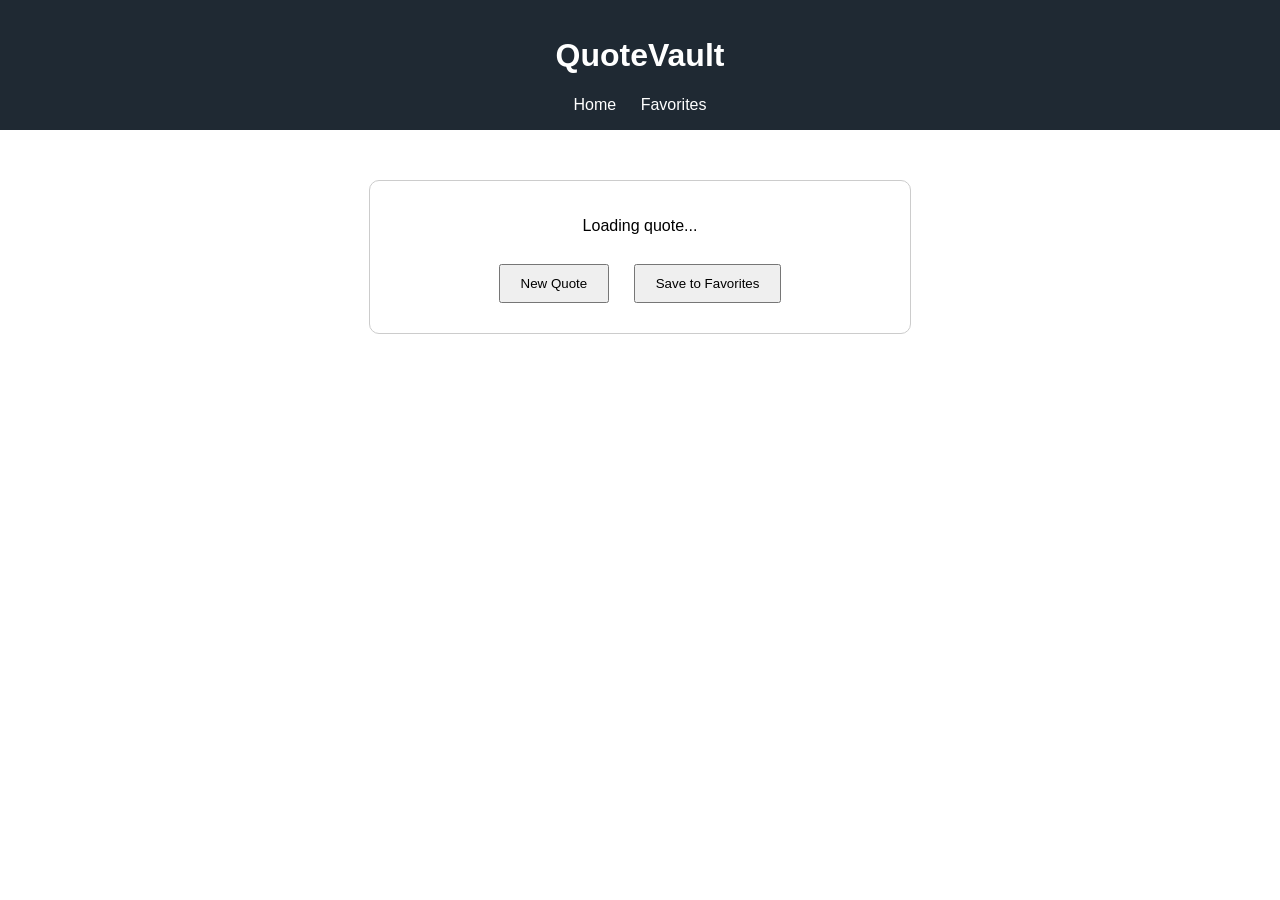
==== quote_vault/index.html @ 14c2ae53 "added feature to fetch and display random quote" ====
<!DOCTYPE html>
<html lang="en">
<head>
    <meta charset="UTF-8">
    <meta name="viewport" content="width=device-width, initial-scale=1.0">
    <title>QuoteVault</title>
    <link rel="stylesheet" href="style.css">
</head>
<body>
    <header>
    <h1>QuoteVault</h1>
    <nav>
      <a href="index.html">Home</a>
      <a href="favorites.html">Favorites</a>
    </nav>
  </header>

  <main>
    <div class="quote-card">
      <p id="quote">Loading quote...</p>
      <h3 id="author"></h3>
      <button id="new-quote-btn">New Quote</button>
      <button id="save-btn">Save to Favorites</button>
    </div>
  </main>

  <script src="index.js"></script>
    
</body>
</html>
---- quote_vault/style.css ----
body {
  font-family: Arial, sans-serif;
  margin: 0;
  text-align: center;
}

header {
  background-color: #1F2933;
  color: white;
  padding: 1rem;
}

nav a {
  margin: 0 10px;
  color: white;
  text-decoration: none;
}

.quote-card {
  margin: 50px auto;
  padding: 20px;
  max-width: 500px;
  border: 1px solid #ccc;
  border-radius: 10px;
}

button {
  margin: 10px;
  padding: 10px 20px;
  cursor: pointer;
}
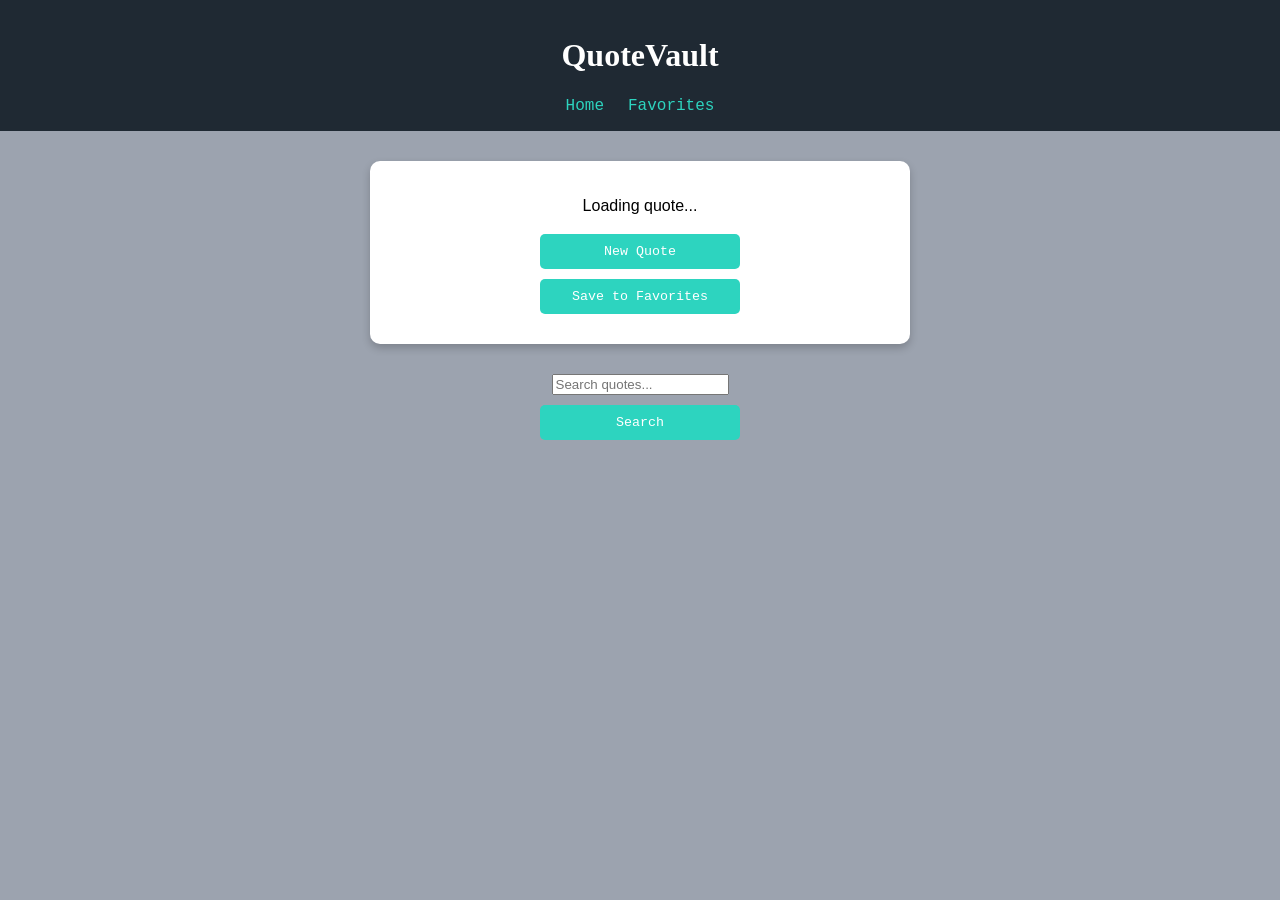
==== commit a19f6adc: "added search button" ====
--- a/quote_vault/index.html
+++ b/quote_vault/index.html
@@ -22,6 +22,9 @@
       <button id="new-quote-btn">New Quote</button>
       <button id="save-btn">Save to Favorites</button>
     </div>
+
+    <input type="text" id="search-input" placeholder="Search quotes..." />
+    <button id="search-btn">Search</button>
   </main>
 
   <script src="index.js"></script>
--- a/quote_vault/style.css
+++ b/quote_vault/style.css
@@ -1,6 +1,7 @@
 body {
   font-family: Arial, sans-serif;
   margin: 0;
+  background-color: #9CA3AF;
   text-align: center;
 }
 
@@ -8,24 +9,43 @@
   background-color: #1F2933;
   color: white;
   padding: 1rem;
-}
+  font-family: Georgia, serif;
+  width: 100%;
+  box-sizing: border-box;
+} 
 
 nav a {
   margin: 0 10px;
-  color: white;
+  color: #2DD4BF;
   text-decoration: none;
+  font-family: "Courier New", monospace;
 }
 
 .quote-card {
-  margin: 50px auto;
+  margin: 30px auto;
   padding: 20px;
+  width: 90%;
   max-width: 500px;
-  border: 1px solid #ccc;
   border-radius: 10px;
+  background-color: white;
+  box-shadow: 0 4px 8px rgba(0,0,0,0.2);
 }
 
 button {
-  margin: 10px;
+  margin: 10px auto;
   padding: 10px 20px;
   cursor: pointer;
-}+  background-color: #2DD4BF;
+  border: none;
+  border-radius: 5px;
+  color: white;
+  font-family: "Courier New", monospace;
+  display: block;
+  width: 80%;
+  max-width: 200px;
+}
+
+button:hover {
+  opacity: 0.8;
+}
+
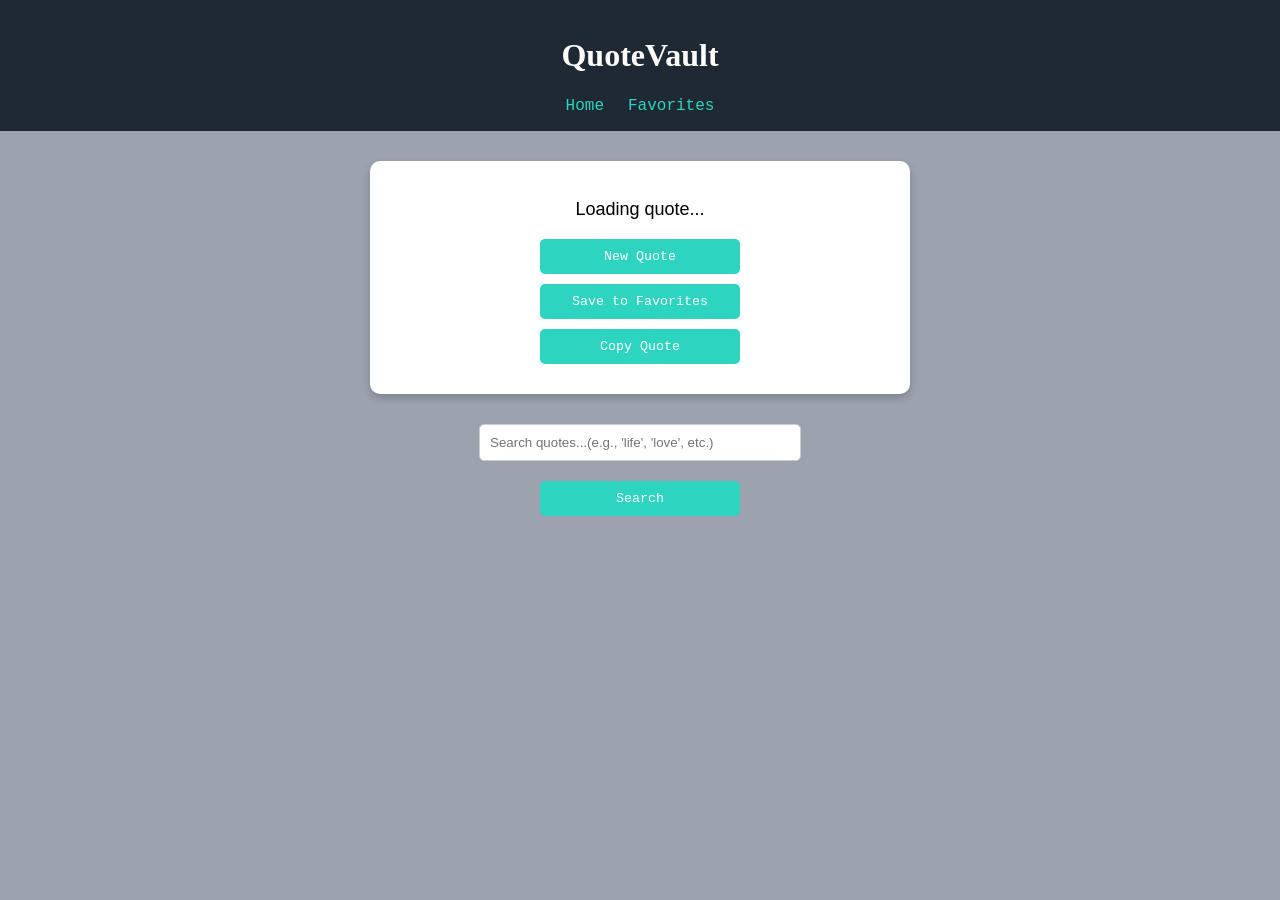
==== commit 96657675: "added working copy quote button" ====
--- a/quote_vault/index.html
+++ b/quote_vault/index.html
@@ -21,9 +21,10 @@
       <h3 id="author"></h3>
       <button id="new-quote-btn">New Quote</button>
       <button id="save-btn">Save to Favorites</button>
+      <button id="copy-btn">Copy Quote</button>
     </div>
 
-    <input type="text" id="search-input" placeholder="Search quotes..." />
+    <input type="text" id="search-input" placeholder="Search quotes...(e.g., 'life', 'love', etc.)"/>
     <button id="search-btn">Search</button>
   </main>
 
--- a/quote_vault/style.css
+++ b/quote_vault/style.css
@@ -31,6 +31,10 @@
   box-shadow: 0 4px 8px rgba(0,0,0,0.2);
 }
 
+#quote {
+  font-size: 18px;
+}
+
 button {
   margin: 10px auto;
   padding: 10px 20px;
@@ -49,3 +53,12 @@
   opacity: 0.8;
 }
 
+#search-input {
+  padding: 10px;
+  width: 80%;
+  max-width: 300px;
+  margin: 20px auto;
+  display: block;
+  border-radius: 5px;
+  border: 1px solid #ccc;
+}
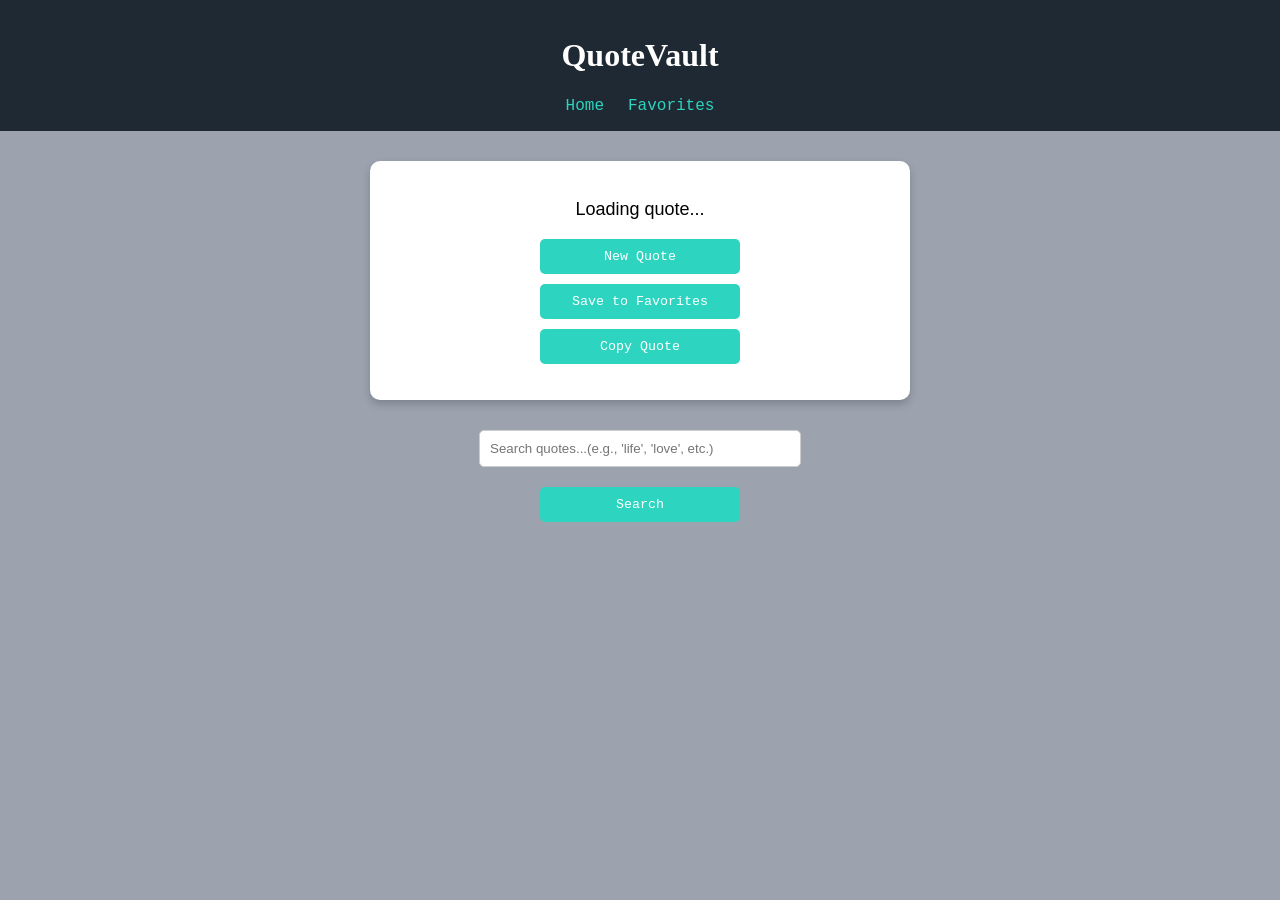
==== commit 87a61e52: "added message after clicking copy button" ====
--- a/quote_vault/index.html
+++ b/quote_vault/index.html
@@ -22,13 +22,15 @@
       <button id="new-quote-btn">New Quote</button>
       <button id="save-btn">Save to Favorites</button>
       <button id="copy-btn">Copy Quote</button>
+
+      <p id="copy-message"></p>
     </div>
 
     <input type="text" id="search-input" placeholder="Search quotes...(e.g., 'life', 'love', etc.)"/>
     <button id="search-btn">Search</button>
   </main>
 
-  <script src="index.js"></script>
+  <script src="index.js" defer></script>
     
 </body>
 </html>
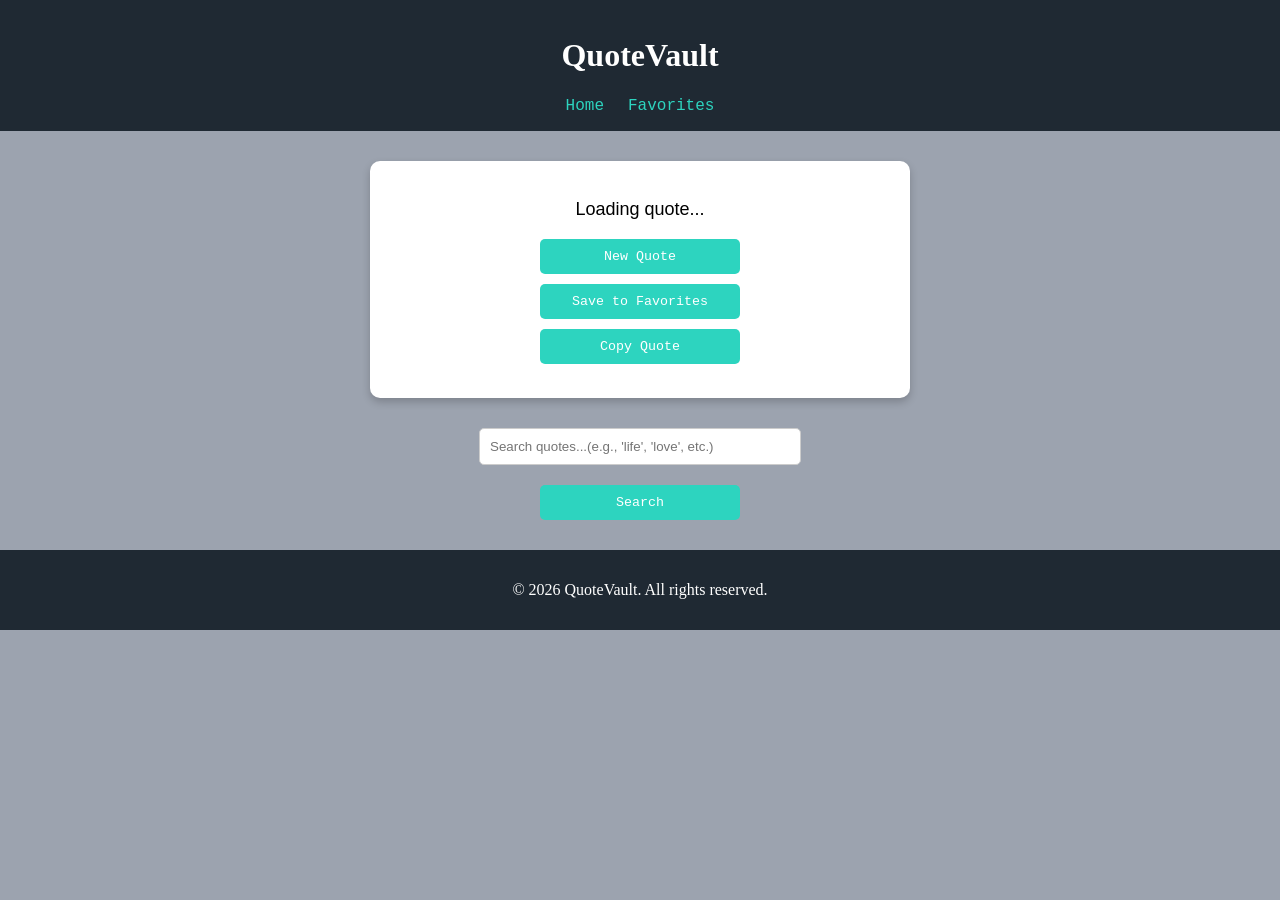
==== commit 8b26b510: "added footer to both pages" ====
--- a/quote_vault/index.html
+++ b/quote_vault/index.html
@@ -32,5 +32,9 @@
 
   <script src="index.js" defer></script>
     
+  <footer>
+    <p>&copy; 2026 QuoteVault. All rights reserved.</p>
+  </footer>
+  
 </body>
 </html>
--- a/quote_vault/style.css
+++ b/quote_vault/style.css
@@ -61,4 +61,19 @@
   display: block;
   border-radius: 5px;
   border: 1px solid #ccc;
+}
+
+#copy-message {
+  color: #2DD4BF;
+  font-size: 14px;
+  margin-top: 10px;
+}
+
+footer {
+  text-align: center;
+  padding: 15px;
+  background-color: #1F2933;
+  color: white;
+  margin-top: 30px;
+  font-family: Georgia, serif;
 }
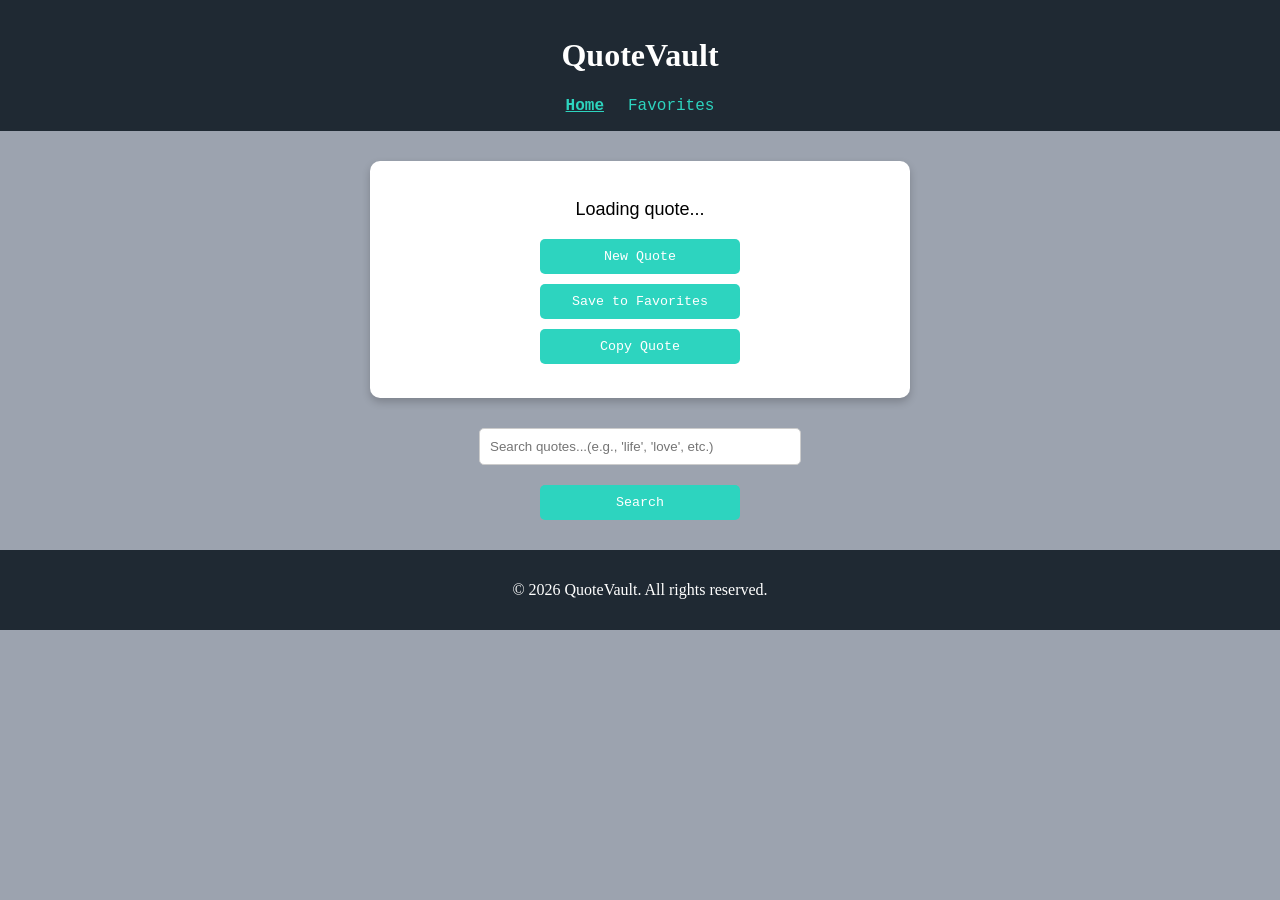
==== commit bb6c0dda: "added hover and active status to navigation links" ====
--- a/quote_vault/index.html
+++ b/quote_vault/index.html
@@ -10,7 +10,7 @@
     <header>
     <h1>QuoteVault</h1>
     <nav>
-      <a href="index.html">Home</a>
+      <a href="index.html" class="active">Home</a>
       <a href="favorites.html">Favorites</a>
     </nav>
   </header>
--- a/quote_vault/style.css
+++ b/quote_vault/style.css
@@ -19,6 +19,16 @@
   color: #2DD4BF;
   text-decoration: none;
   font-family: "Courier New", monospace;
+  padding-bottom: 3px;
+}
+
+nav a:hover {
+  text-decoration: underline;
+}
+
+nav a.active {
+  text-decoration: underline;
+  font-weight: bold;
 }
 
 .quote-card {
@@ -76,4 +86,21 @@
   color: white;
   margin-top: 30px;
   font-family: Georgia, serif;
+}
+
+#favorites-container p {
+  text-align: center;
+  font-size: 18px;
+  color: #1F2933;
+  margin-top: 20px;
+}
+
+#clear-btn {
+  background-color: #1F2933;
+  color: white;
+  margin: 20px auto;
+}
+
+#clear-btn:hover {
+  background-color: #374151;
 }
